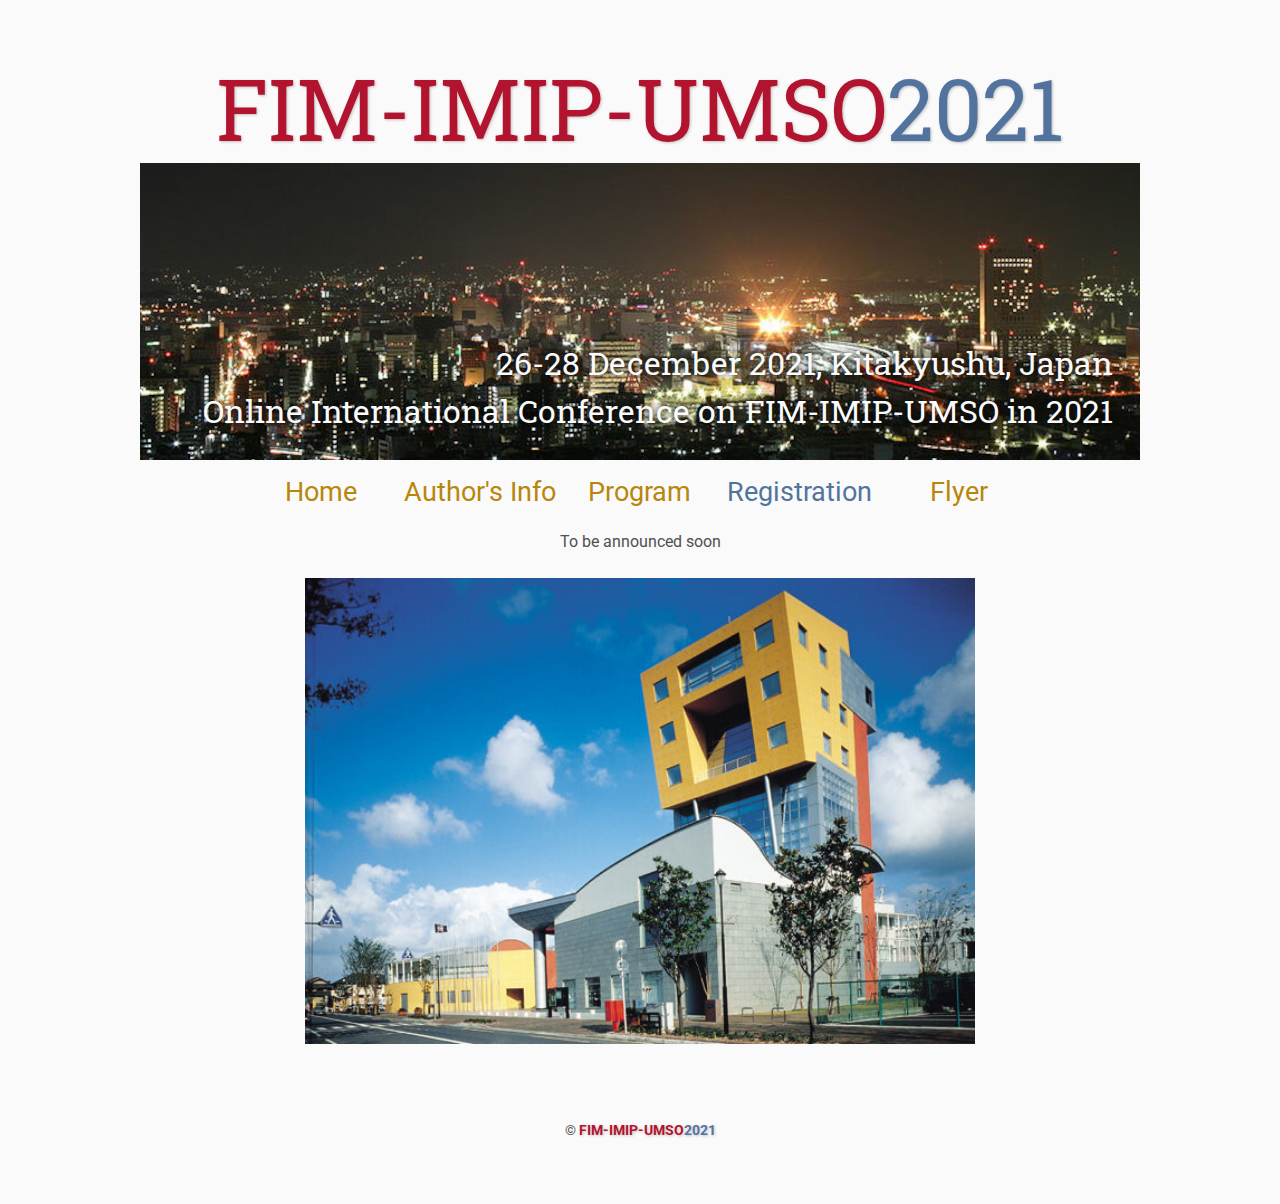
==== directions/index.html @ d334482f "Update index.html" ====
<!DOCTYPE html>
<html lang='en'>

<head>
    <base href="..">
    <link rel="shortcut icon" type="image/png" href="assets/favicon.png"/>
    <link rel="stylesheet" type="text/css" media="all" href="assets/main.css"/>
    <meta name="description" content="FIM-IMIP-UMSO2021">
    <meta name="resource-type" content="document">
    <meta name="distribution" content="global">
    <meta name="KeyWords" content="FIM-IMIP-UMSO2021, FIM2021, IMIP2021, UMSO2021">
    <title>Registration | FIM-IMIP-UMSO2021</title>
</head>

<body>

    <div class="banner">
        <img src="assets/banner.jpg" alt="Conference Template Banner">
        <div class="top-left">
            <!-- span class="title1">Conference</span><span class="title2">FIM-IMIP-UMSO</span> <span class="year">2021</span -->
            <span class="title1">FIM-IMIP-UMSO</span><span class="title2">2021</span>
        </div>
        <div class="bottom-right">
            26-28 December 2021, Kitakyushu, Japan <br />Online International Conference on FIM-IMIP-UMSO in 2021
        </div>
    </div>

    <table class="navigation">
        <tr>
            <td class="navigation">
                <a title="Conference Home Page" href=".">Home</a>
            </td>
            <td class="navigation">
                <a title="Author&apos;s Info" href="registration">Author&apos;s Info</a>
            </td>
            <td class="navigation">
                <a title="Conference Program" href="program">Program</a> 
            </td>
            <td class="navigation">
                <a class="current" title="Register for the Conference" href="directions">Registration</a>
            </td>
            <td class="navigation">
                <a title="Conference Flyer" href="flyer">Flyer</a>
            </td>
        </tr>
    </table>

    <p style="text-align:center;">To be announced soon</p>
    <!--
    <h2>Directions</h2>
    <p>
        Here&rsquo;s where you can put directions to the conference,
        and other information that will help attendees find the location,
        and find the building, and register, and find local places they can stay, etc.
    </p>

    <iframe class="directions" src="https://www.google.com/maps/embed?pb=!1m18!1m12!1m3!1d105983.14595761077!2d130.8181641630874!3d33.890341188297405!2m3!1f0!2f0!3f0!3m2!1i1024!2i768!4f13.1!3m3!1m2!1s0x3543bf3818b4eb01%3A0x56feaf55f1b08b4a!2sKitakyushu%20International%20Conference%20Center!5e0!3m2!1sen!2smy!4v1631626686489!5m2!1sen!2smy"></iframe>
    
    -->
    
    <img class="center" src="assets/kicc.jpg" alt="KICC" id="kicc">
    


    <table class="footer">
        <tr>
            <td class="footer">&copy; <strong class="title1">FIM-IMIP-UMSO</strong><strong class="title2">2021</strong> </td> 
        </tr>
    </table>

    </body>
</html>
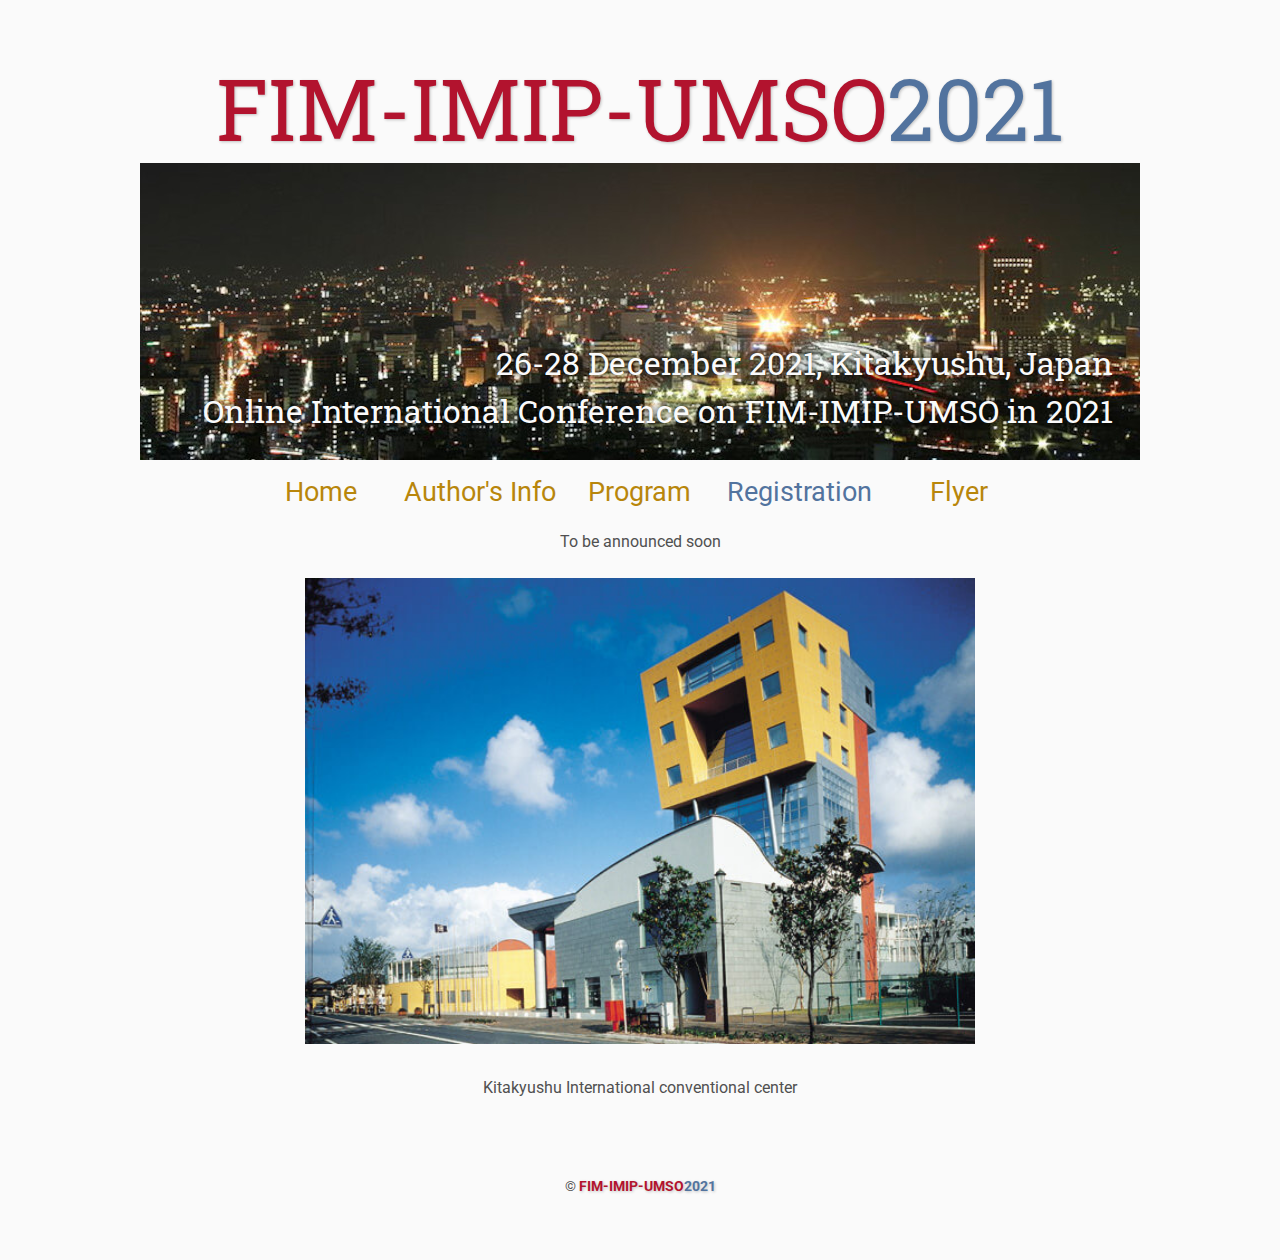
==== commit a8928e3c: "Update index.html" ====
--- a/directions/index.html
+++ b/directions/index.html
@@ -59,8 +59,7 @@
     -->
     
     <img class="center" src="assets/kicc.jpg" alt="KICC" id="kicc">
-    
-
+    <p style="text-align:center;">Kitakyushu International conventional center</p>
 
     <table class="footer">
         <tr>
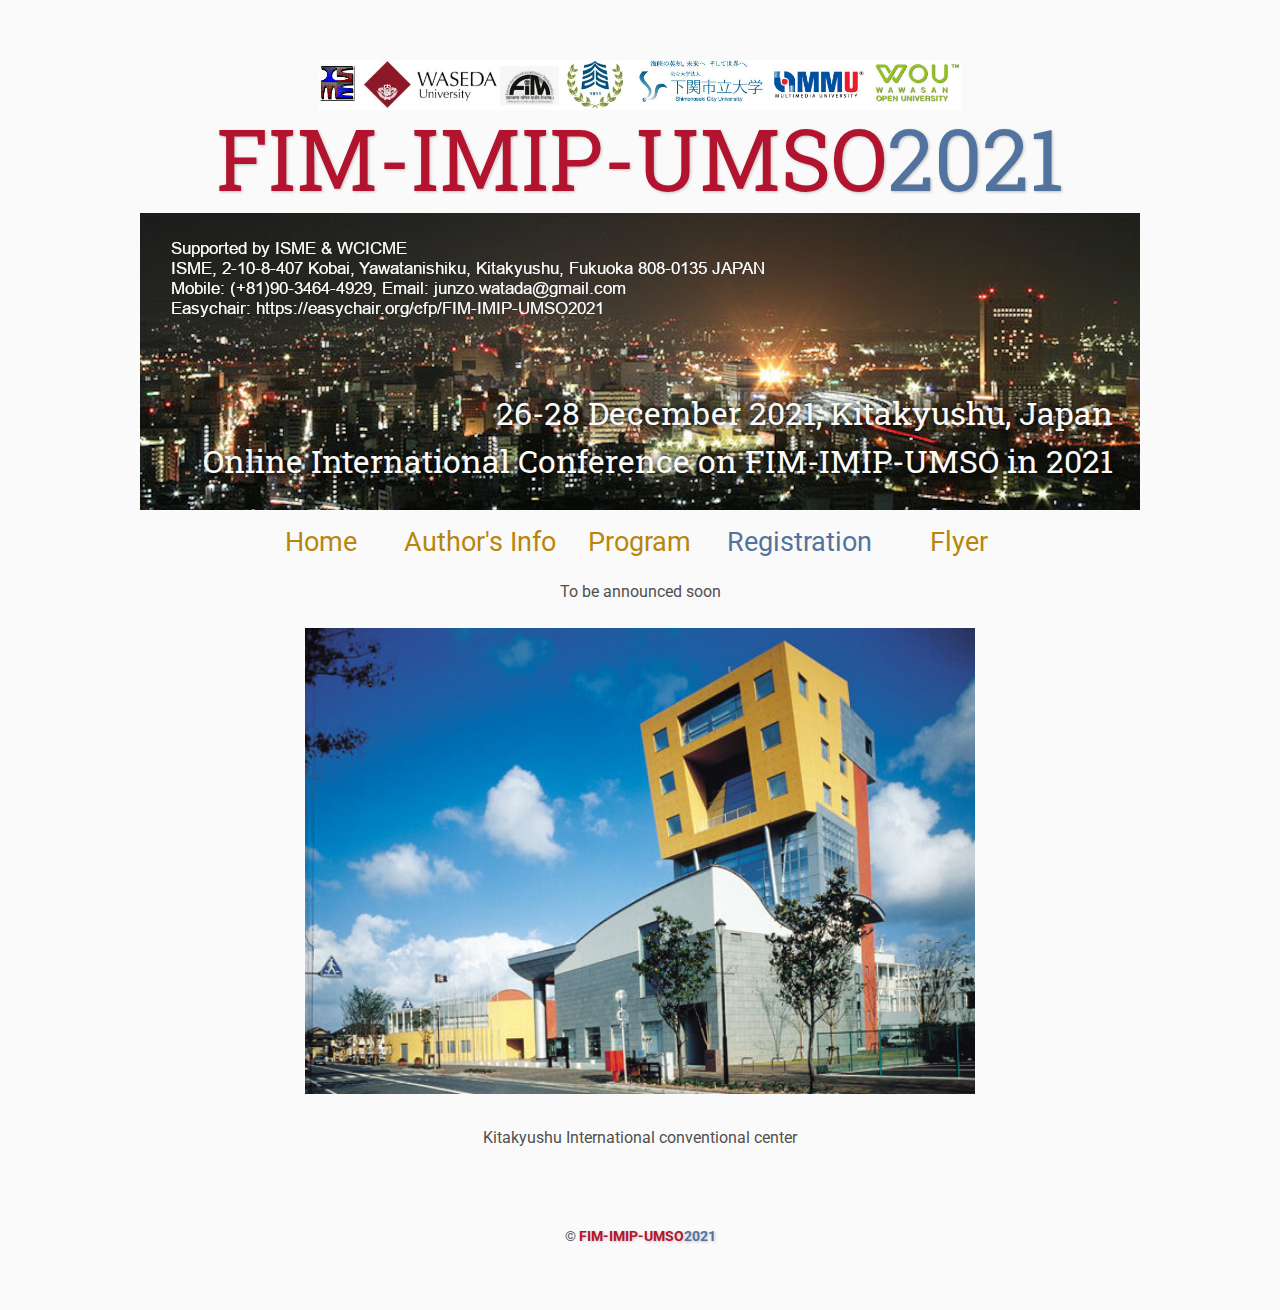
==== commit c01dd45b: "Update index.html" ====
--- a/directions/index.html
+++ b/directions/index.html
@@ -13,7 +13,8 @@
 </head>
 
 <body>
-
+    <img src="assets/top.jpg" style="max-height: 50px; width: auto;display: block;margin-left: auto;margin-right: auto;" 
+                     alt="" >
     <div class="banner">
         <img src="assets/banner.jpg" alt="Conference Template Banner">
         <div class="top-left">
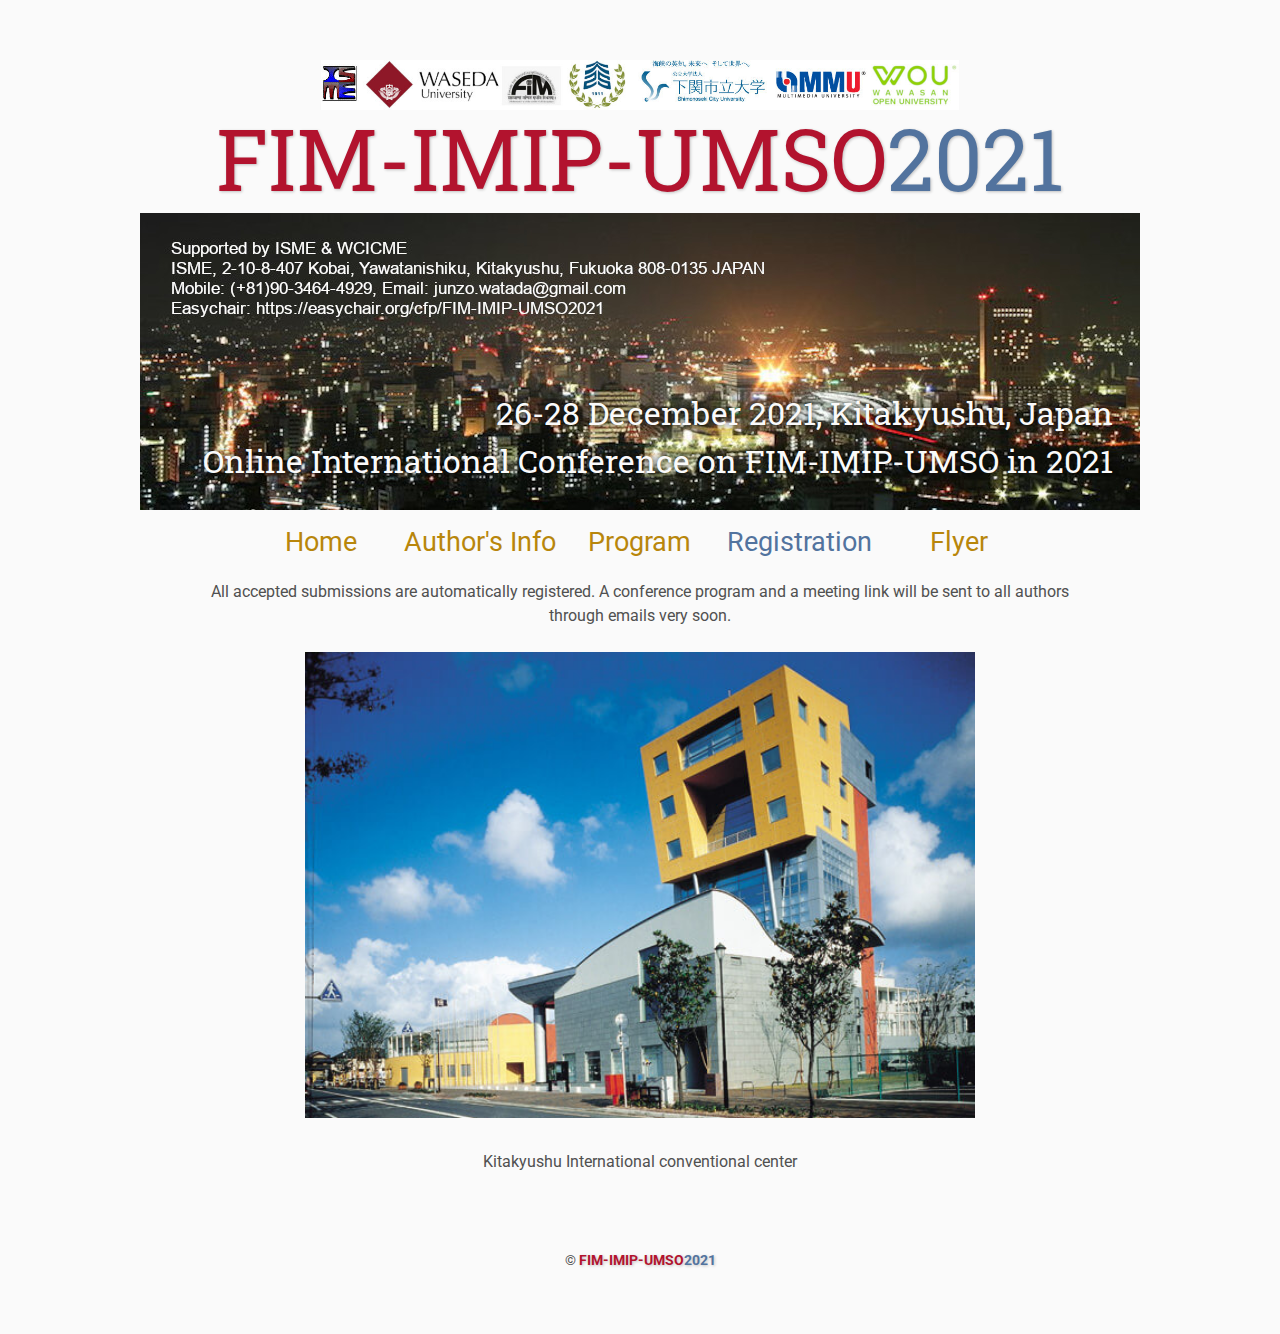
==== commit 6f15999a: "Update index.html" ====
--- a/directions/index.html
+++ b/directions/index.html
@@ -46,7 +46,7 @@
         </tr>
     </table>
 
-    <p style="text-align:center;">To be announced soon</p>
+    <p style="text-align:center;">All accepted submissions are automatically registered.  A conference program and a meeting link will be sent to all authors through emails very soon.</p>
     <!--
     <h2>Directions</h2>
     <p>
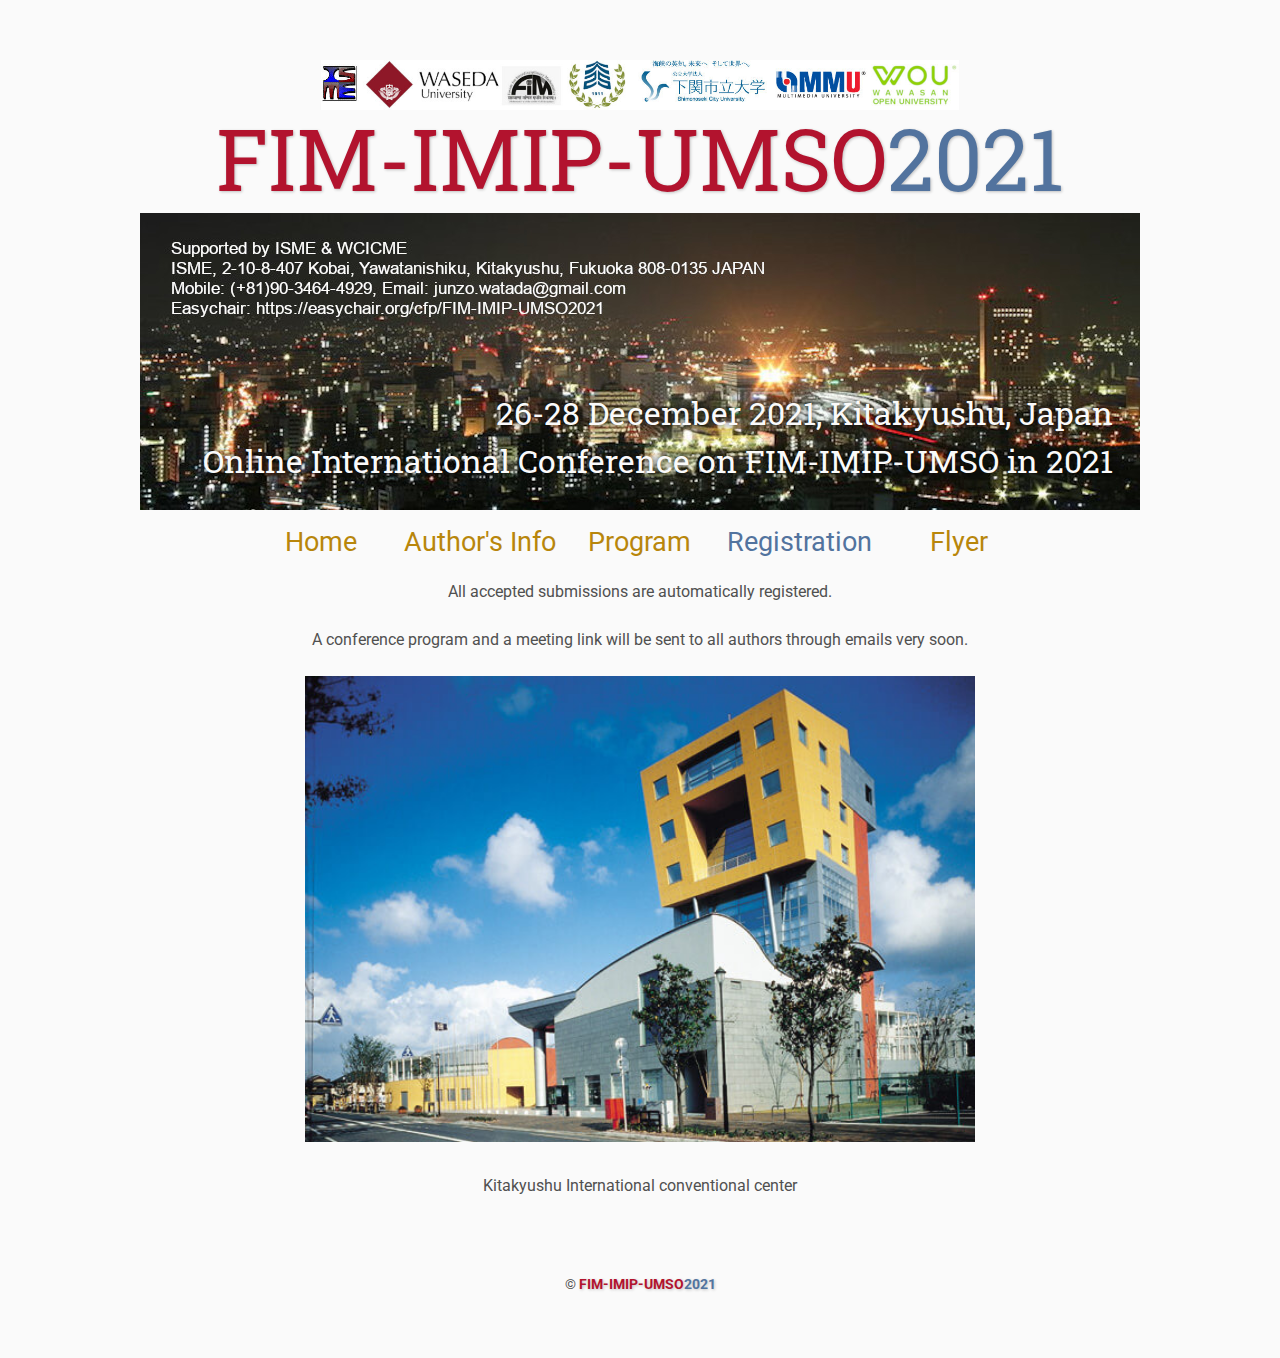
==== commit d31e82e7: "Update index.html" ====
--- a/directions/index.html
+++ b/directions/index.html
@@ -46,7 +46,8 @@
         </tr>
     </table>
 
-    <p style="text-align:center;">All accepted submissions are automatically registered.  A conference program and a meeting link will be sent to all authors through emails very soon.</p>
+    <p style="text-align:center;">All accepted submissions are automatically registered.</p>
+    <p style="text-align:center;">A conference program and a meeting link will be sent to all authors through emails very soon.</p>
     <!--
     <h2>Directions</h2>
     <p>
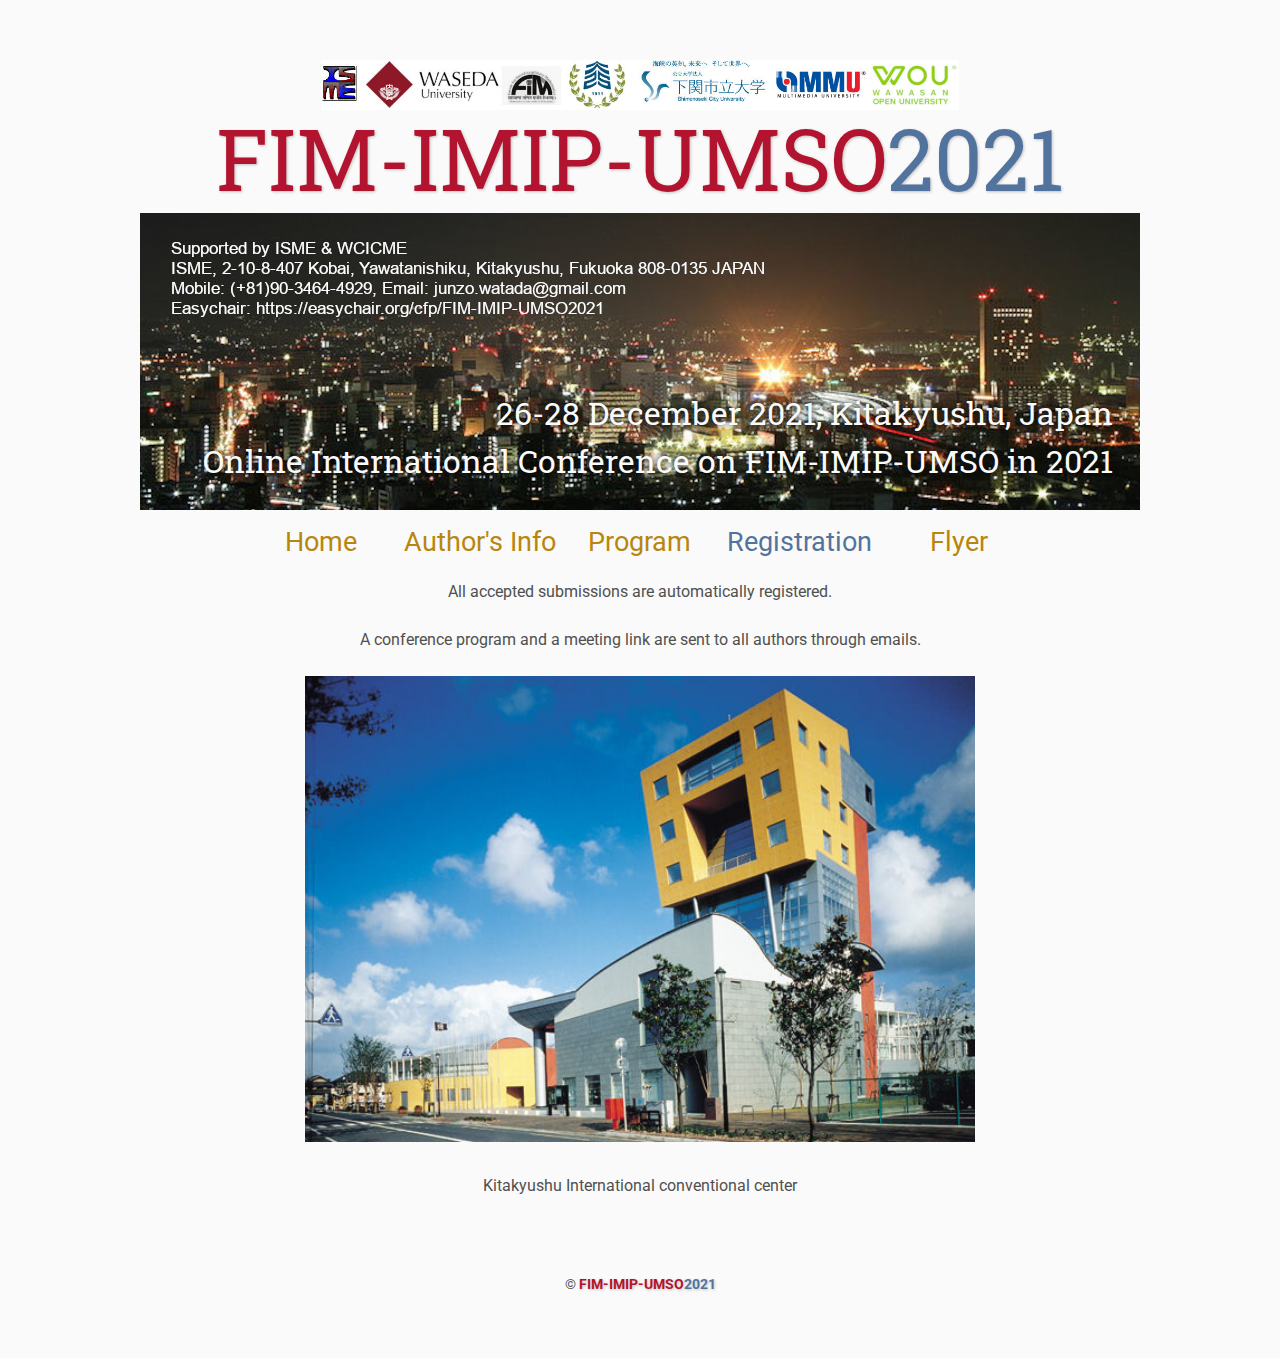
==== commit f82c7a9b: "Update index.html" ====
--- a/directions/index.html
+++ b/directions/index.html
@@ -47,7 +47,7 @@
     </table>
 
     <p style="text-align:center;">All accepted submissions are automatically registered.</p>
-    <p style="text-align:center;">A conference program and a meeting link will be sent to all authors through emails very soon.</p>
+    <p style="text-align:center;">A conference program and a meeting link are sent to all authors through emails.</p>
     <!--
     <h2>Directions</h2>
     <p>
